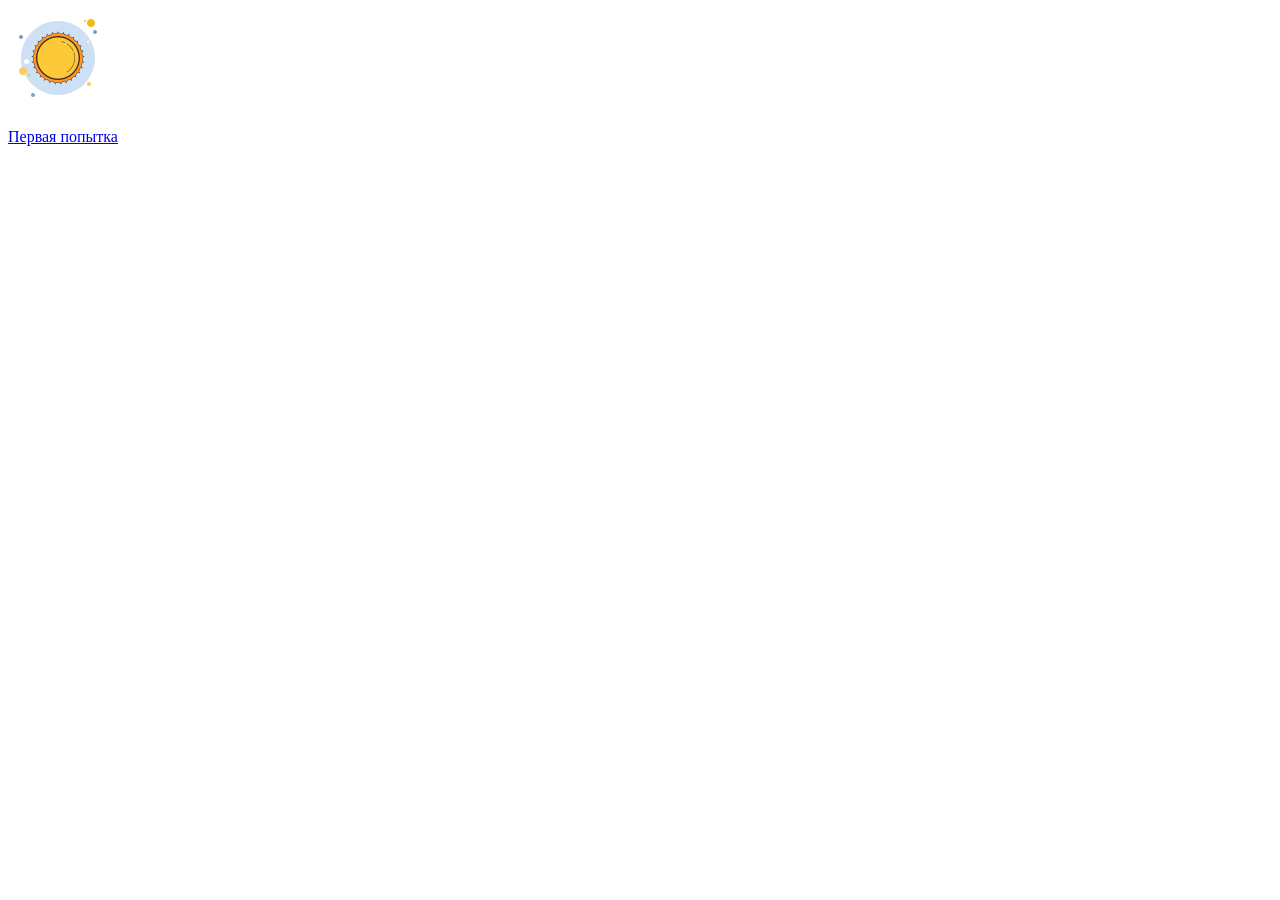
==== second-page.html @ 35a2346a "Create second-page.html" ====
<!DOCTYPE html>
<html lang="en">
<head>
    <meta charset="UTF-8">
    <meta name="viewport" content="width=device-width, initial-scale=1.0">
    <title>Версия 2</title>
    <link rel="stylesheet" href="css/style.css">
</head>
<body>

    <div class="img-sun">
        <img src="images/icon-Sun.png" alt="Земля">
    </div>
    <div class="ground"></div>

    <a href="index.html"><p>Первая попытка</p></a>

</body>
</html>
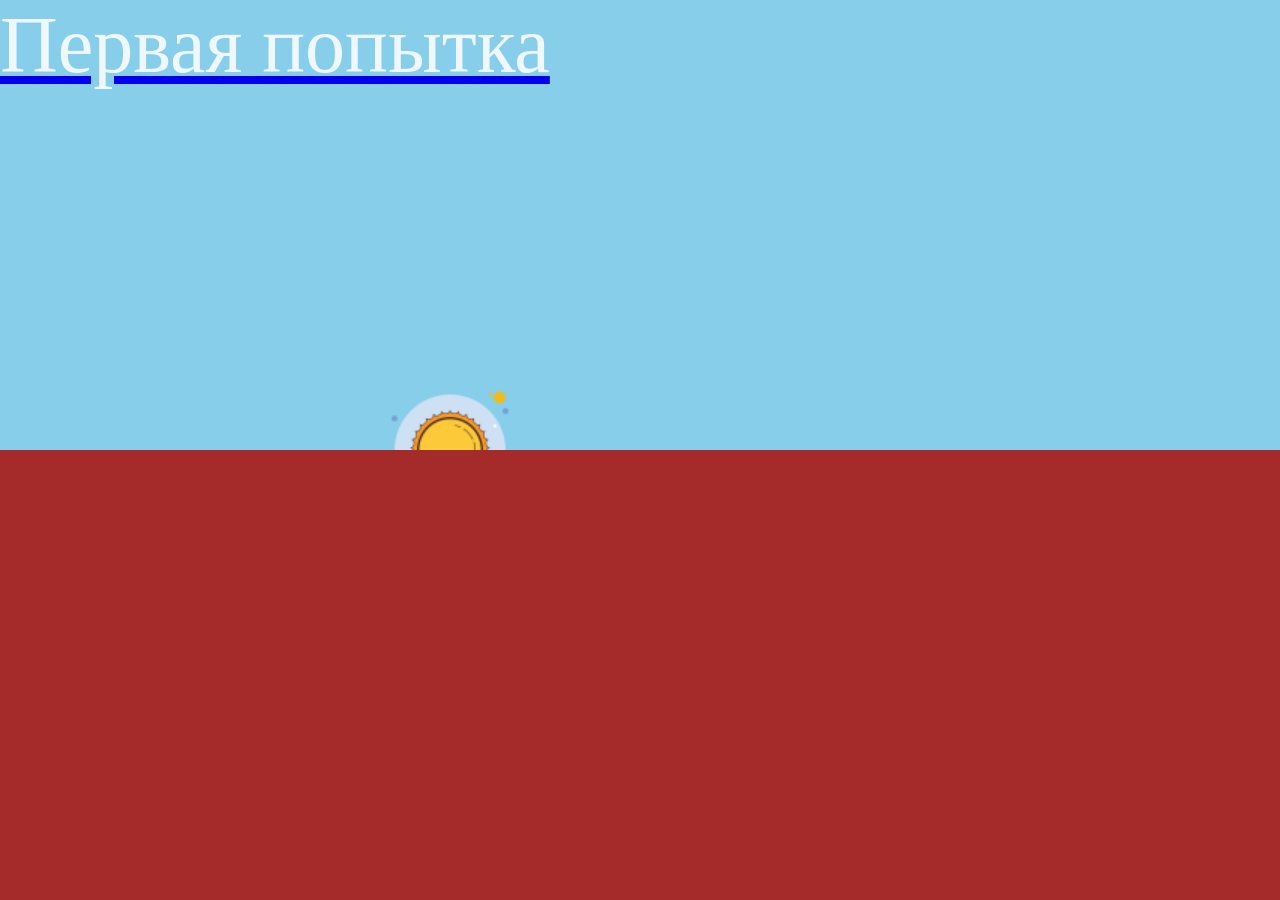
==== commit c11b43e9: "Update second-page.html" ====
--- a/second-page.html
+++ b/second-page.html
@@ -4,7 +4,7 @@
     <meta charset="UTF-8">
     <meta name="viewport" content="width=device-width, initial-scale=1.0">
     <title>Версия 2</title>
-    <link rel="stylesheet" href="css/style.css">
+    <link rel="stylesheet" href="styles/second-style.css">
 </head>
 <body>
 
--- a/styles/second-style.css
+++ b/styles/second-style.css
@@ -0,0 +1,74 @@
+* {
+    margin: 0;
+    padding: 0;
+}
+
+body {
+    background-color: skyblue;
+    animation: changingBackground 10s linear;
+    animation-iteration-count: infinite;
+}
+
+.ground {
+    width: 100%;
+    height: 50vh;
+    background-color: brown;
+    position: absolute;
+    bottom: 0;
+    z-index: 500;
+}
+
+.img-sun {
+    z-index: 400;
+    position: absolute;
+    top: calc(50vh - 75px);
+    left: calc(50vh - 75px);
+    animation: sunCircle 10s linear;
+    animation-iteration-count: infinite;
+}
+
+.img-sun img {
+    width: 150px;
+}
+
+
+
+@keyframes sunCircle {
+    0% {
+    transform: rotate(0deg) translateY(200px);
+    }
+    100% {
+    transform:  rotate(360deg) translateY(200px);
+    }
+}
+
+@keyframes changingBackground {
+    0% {
+        background-color: rgb(17, 67, 86);
+    }
+    25% {
+        background-color: rgb(72, 133, 158);
+    }
+    50% {
+        background-color: rgb(135, 206, 235);
+
+    }
+    75% {
+        background-color: rgb(72, 133, 158);
+
+    }
+    100% {
+        background-color: rgb(17, 67, 86);
+
+    }
+}
+
+a {
+    z-index: 1001;
+}
+
+p {
+    font-size: 80px;
+    color: aliceblue;
+    position: relative;
+}
